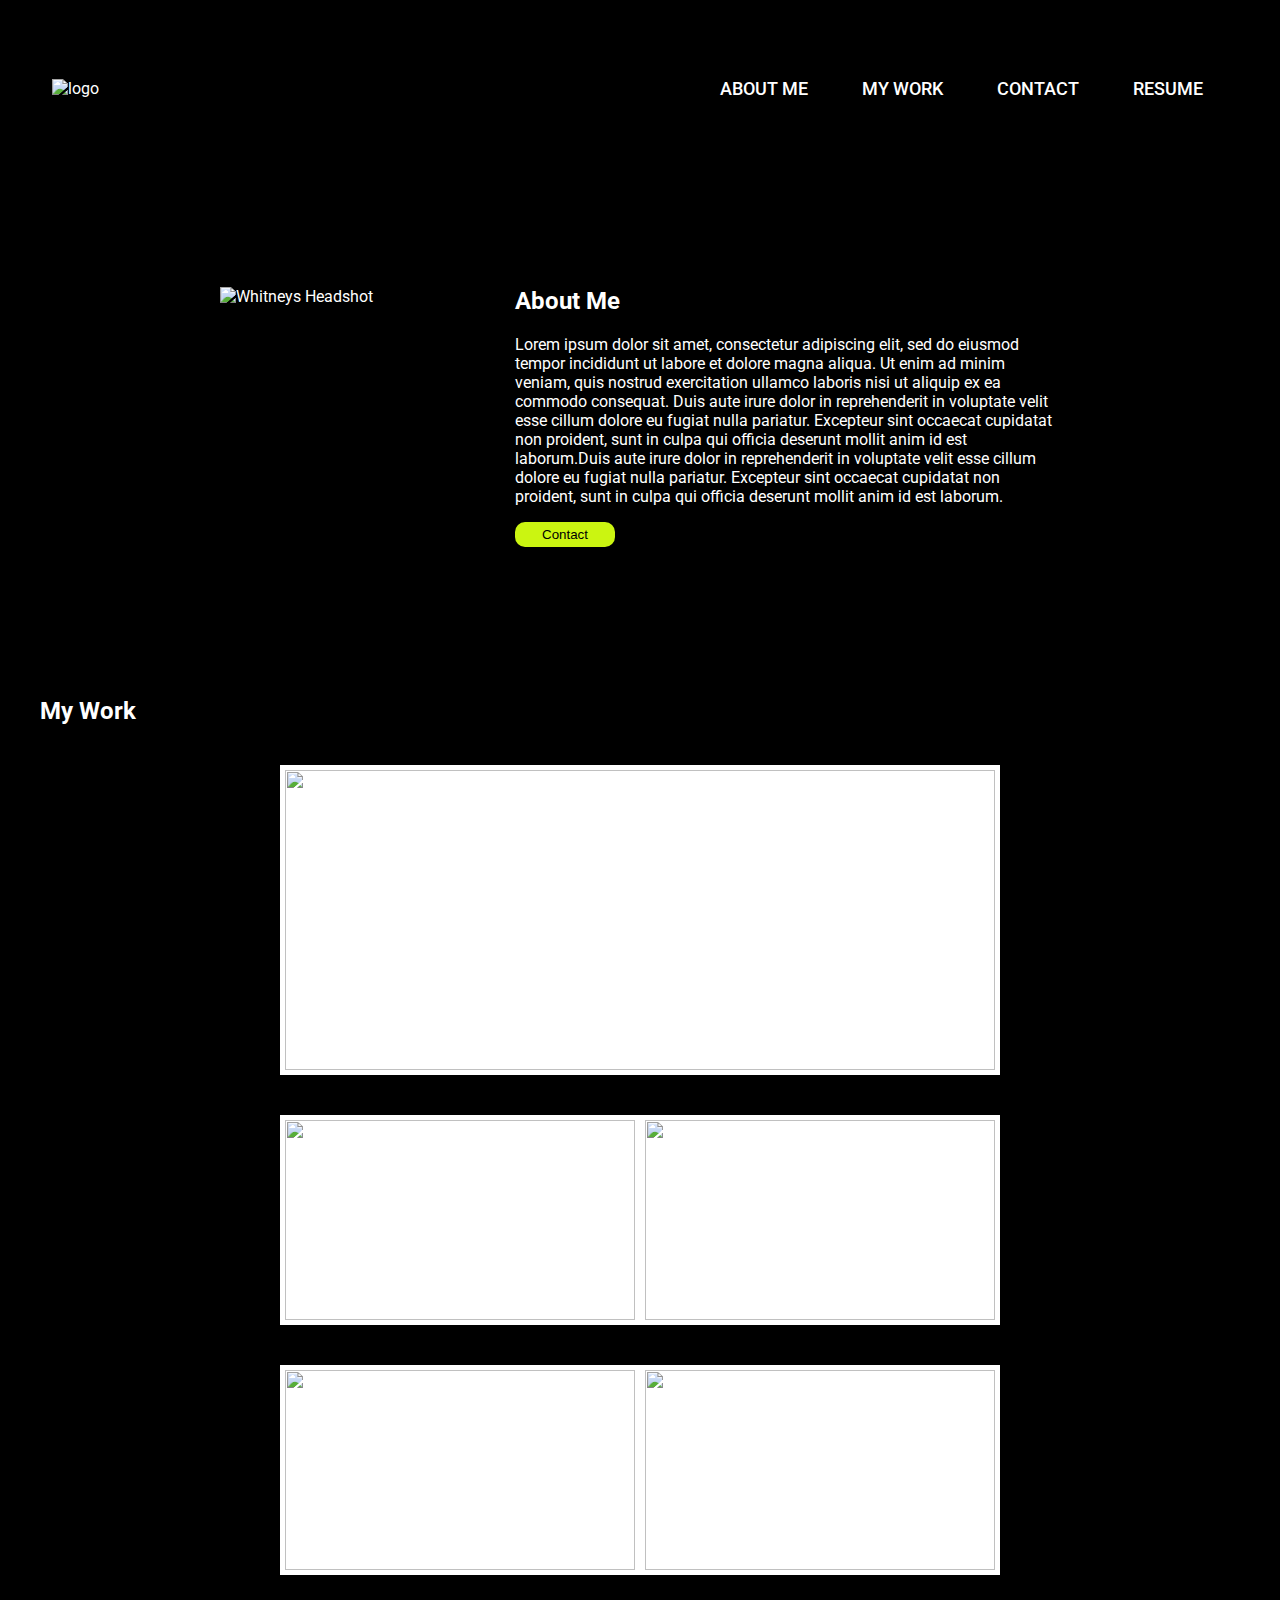
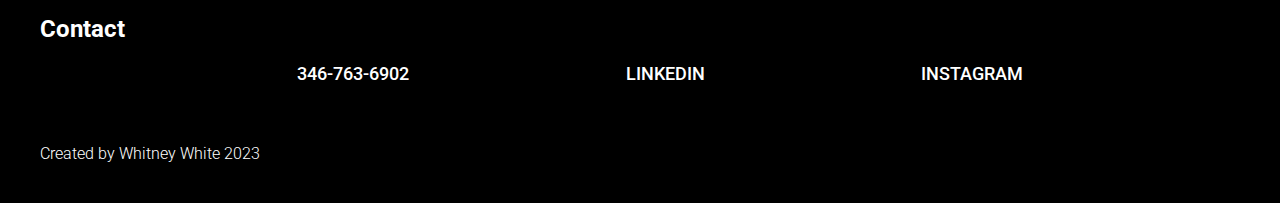
==== index.html @ d3df81c3 "css changes" ====
<!DOCTYPE html>
<html lang="en">
<head>
    <meta charset="UTF-8" />
    <meta http-equiv="X-UA-Compatible" content="IE=edge">
    <meta name="viewport" content="width=device-width, initial-scale=1.0">
    <title>Whitney's Portfolio: Homepage</title>
    <link rel="stylesheet" href="./assets/reset.css">
    <link rel="stylesheet" href="./assets/style.css">
    <link rel="preconnect" href="https://fonts.googleapis.com">
<link rel="preconnect" href="https://fonts.gstatic.com" crossorigin>
<link href="https://fonts.googleapis.com/css2?family=Roboto:wght@300;500;900&display=swap" rel="stylesheet">
    
</head>


<body>
    <header> 
    <img src="https://static.wixstatic.com/media/793006_b1556912bc544de5bf88725b9a4f26f5~mv2.png/v1/crop/x_10,y_48,w_512,h_543/fill/w_92,h_94,al_c,q_85,usm_0.66_1.00_0.01,enc_auto/W_Logo.png" alt="logo">
    <!-- <h1>WHITNEY W</h1> -->
    <nav class="nav-links">
        <ul>
            <li><a href="#">About Me</a></li>
            <li><a href="#">My Work</a></li>
            <li><a href="#">Contact</a></li>
            <li><a href="#">Resume</a></li>
        </ul>
    </nav>
    </header>

    <main class="wrapper">
        <img class="headshot" src="assets/images/heahshot.png" alt="Whitneys Headshot" width="275" height="275">
        <article class="aboutme">
            <h2>About Me</h2>
            <p>Lorem ipsum dolor sit amet, consectetur adipiscing elit, sed do eiusmod tempor incididunt ut labore et dolore magna aliqua. Ut enim ad minim veniam, quis nostrud exercitation ullamco laboris nisi ut aliquip ex ea commodo consequat. Duis aute irure dolor in reprehenderit in voluptate velit esse cillum dolore eu fugiat nulla pariatur. Excepteur sint occaecat cupidatat non proident, sunt in culpa qui officia deserunt mollit anim id est laborum.Duis aute irure dolor in reprehenderit in voluptate velit esse cillum dolore eu fugiat nulla pariatur. Excepteur sint occaecat cupidatat non proident, sunt in culpa qui officia deserunt mollit anim id est laborum.</p>
        
            <button>Contact</button>
            
        </article>
    </main>
        <article class="mywork">
            <h2>My Work</h2>
        </article>


    <section class="cards">
        <div class="container">
            <!-- image row start -->
                <!-- image card start -->
                <div class="image-1">
                    <img src="https://images.unsplash.com/photo-1525547719571-a2d4ac8945e2?ixlib=rb-4.0.3&ixid=MnwxMjA3fDB8MHxwaG90by1wYWdlfHx8fGVufDB8fHx8&auto=format&fit=crop&w=764&q=80" width="100%" height="100%">
                    <div class="details">
                        <h2>Application 1</h2>
                        <p>Project description</p>
                    </div>
                </div>
                <!-- image card end -->
       
        </div>

        
        <div class="container">
            <!-- image row start -->
                <!-- image card start -->
                <div class="image-2">
                    <img src="https://images.unsplash.com/photo-1525547719571-a2d4ac8945e2?ixlib=rb-4.0.3&ixid=MnwxMjA3fDB8MHxwaG90by1wYWdlfHx8fGVufDB8fHx8&auto=format&fit=crop&w=764&q=80" width="100%" height="100%">
                    <div class="details">
                        <h2>Application 2</h2>
                        <p>Project description</p>
                    </div>
                </div>
          
                <!-- image card end -->

                <!-- image row start -->
           
                <!-- image card start -->
                <div class="image-2">
                    <img src="https://images.unsplash.com/photo-1525547719571-a2d4ac8945e2?ixlib=rb-4.0.3&ixid=MnwxMjA3fDB8MHxwaG90by1wYWdlfHx8fGVufDB8fHx8&auto=format&fit=crop&w=764&q=80" width="100%" height="100%">
                    <div class="details">
                        <h2>Application 3</h2>
                        <p>Project description</p>
                    </div>
                </div>
        
                <!-- image card end -->

        </div>

        <div class="container">
            <!-- image row start -->
                <!-- image card start -->
                <div class="image-2">
                    <img src="https://images.unsplash.com/photo-1525547719571-a2d4ac8945e2?ixlib=rb-4.0.3&ixid=MnwxMjA3fDB8MHxwaG90by1wYWdlfHx8fGVufDB8fHx8&auto=format&fit=crop&w=764&q=80" width="100%" height="100%">
                    <div class="details">
                        <h2>Application 4</h2>
                        <p>Project description</p>
                    </div>
                </div>
          
                <!-- image card end -->

                <!-- image row start -->
           
                <!-- image card start -->
                <div class="image-2" >
                    <img src="https://images.unsplash.com/photo-1525547719571-a2d4ac8945e2?ixlib=rb-4.0.3&ixid=MnwxMjA3fDB8MHxwaG90by1wYWdlfHx8fGVufDB8fHx8&auto=format&fit=crop&w=764&q=80" width="100%" height="100%">
                    <div class="details">
                        <h2>Application 5</h2>
                        <p>Project description</p>
                    </div>
                </div>
        
                <!-- image card end -->

        </div>
    </section>

        <article class="contact">
        <h2>Contact</h2>

        <ul>
            <li>346-763-6902</li>
            <li><a href="#">LINKEDIN</a></li>
            <li><a href="#">INSTAGRAM</a></li>
        </ul>
        
        </article>
    

    <footer class=""> Created by Whitney White 2023</footer>
</body>
</html>
---- assets/style.css ----
body {
background-color: #000000;
color: #fff;
padding: 40px;
margin: auto;
font-family: 'Roboto', sans-serif;
}

/* style of the nav bar */
header {
    display: flex;
    justify-content: space-between;
    align-items: center;
    padding: 1%;
    background-color: #000000;
    color: #fff;
    }

.logo img {
  
}
/* style of the nav links */
nav ul li {
    display: inline-block;
    /* min-width: 300px; */
    list-style-type: none;
    padding: 10px 25px;

}

nav a {
    /* text-align: center; */
    /* padding: 12px 12px; */
    color: white;
    font-size: 18px;
    font-weight: 500;
    text-decoration: none;
    text-transform: uppercase;
}

nav a:hover {
  color: #cbf511;  
}
/* sections CSS */

.wrapper {
    margin: 150px auto;
    width: 70%;
}

.headshot {
    float: left;
    max-width: 300px;
    margin-right: 20px;
    
}

.aboutme {
    color: #fff;

}

.about h2 {
    font-size: 42px;
    margin-top: 100px;

}

.about p{
    font-size: 16px;
    font-weight: 300;
}

button {
    background-color: #cbf511;
    border-radius: 10px;
    border: none;
    width: 100px;
    height: 25px;
}




footer {
    font-weight: 300;
    margin-top: 60px;
}

/* Portfolio application section */
.container {
    margin: 20px;
    width: 60%; 
    display: flex
} 

.cards {
    width: 100%;
    display: flex;
    justify-content: center;
    align-items: center;
    flex-wrap: wrap;
    flex-direction: column;
}

.image-1 {
    background: white;
    position: relative;
    flex: 1;
    padding: 5px;
    /* max-width: 800px; */
    height: 300px;
   
    overflow: hidden;
}

.image-1 img {
    position: relative;

}

.image-1 .details {
    position: absolute;
    top: 0;
    right: 0;
    color: #fff;
    width: 100%;
    height: 100%;

}

.image-1 .details h2{
    text-align: center;
    font-size: 24px;
    font-weight: 500;
    margin-top: 125px;

}

.image-1 .details p{
    text-align: center;
    font-size: 18px;
    font-weight: 300;
    margin-top: 5px;

}

.image-1 :hover {
    color: #cbf511;
}

/* row 2 & 3  */

/*  container contorls the childern styles in the container*/
.container-2{
    display: flex;
    flex-direction: row;
    justify-content: center;

} 

.row-2 {
    width: 100%;
    display: flex;
    justify-content: center;
    flex-wrap: wrap;

}


.image-2 {
    background: white;
    position: relative;
    flex: 1;
    padding: 5px;
    /* width: 300px;  */
    height: 200px;
    
   
}

.image-2 img {
    position: relative;
    vertical-align: top;

}

.image-2 .details {
    position: absolute;
    top: 0;
    right: 0;
    color: #fff;
    width: 100%;
    height: 100%;
}

.image-2 .details h2{
    text-align: center;
    font-size: 24px;
    font-weight: 500px;
    margin-top: 50px;
}
.image-2 .details p{
    text-align: center;
    font-size: 18px;
    font-weight: 300;
    margin-top: none; 
}

.image-2 :hover {
    color: #cbf511;
}
/* contact section */

.contact ul {
    display: flex;
    justify-content: space-evenly;
    list-style-type: none;
    color: white;
    font-size: 18px;
    font-weight: 500;
    text-transform: uppercase;
    margin-bottom: 40px;
}

.contact ul li{
    color: #fff;
    text-decoration: none;
}

.contact a{
    color: #fff;
    text-decoration: none;
}


.contact li a:hover{
    color: #cbf511;
}
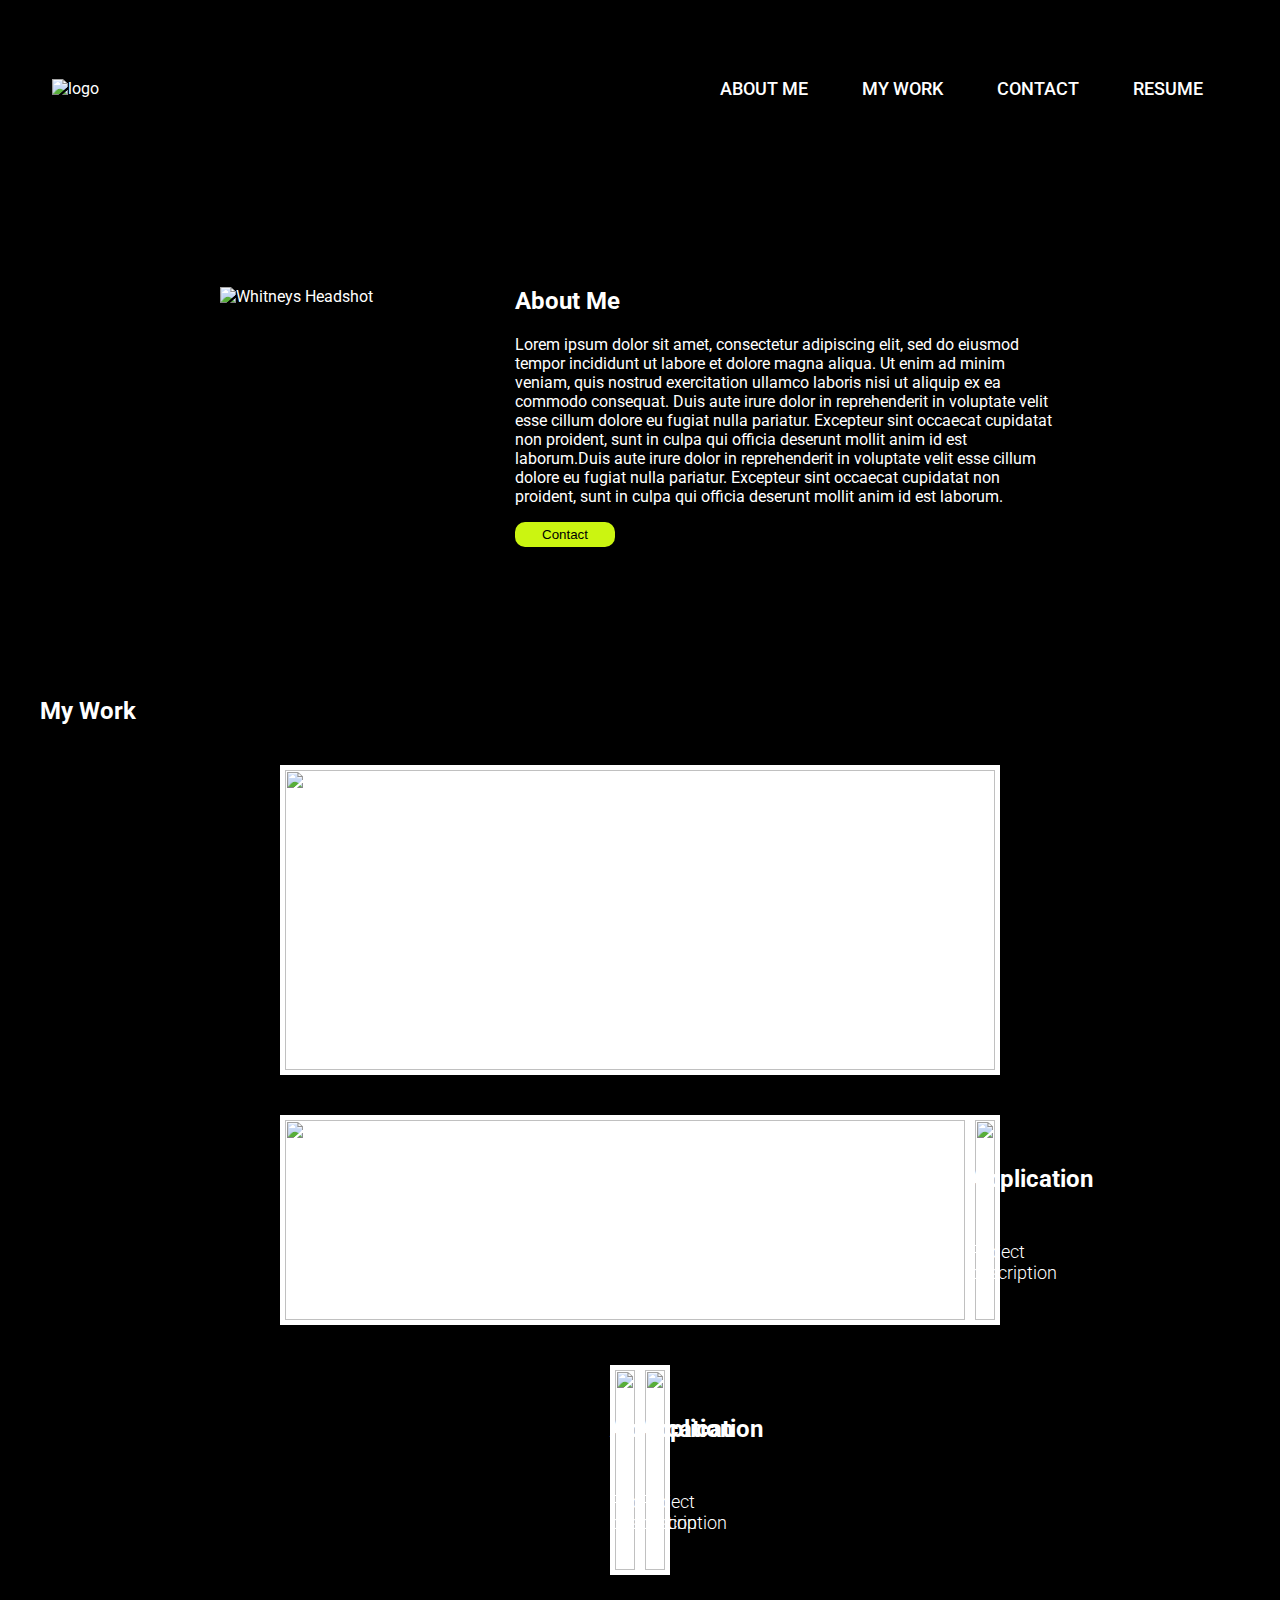
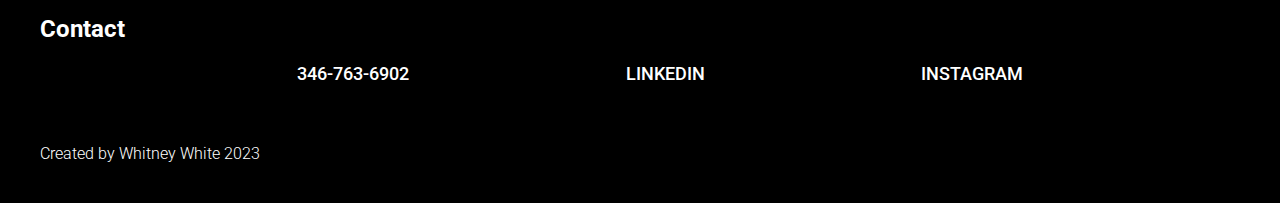
==== commit 773cefe8: "updating my work" ====
--- a/index.html
+++ b/index.html
@@ -20,9 +20,9 @@
     <!-- <h1>WHITNEY W</h1> -->
     <nav class="nav-links">
         <ul>
-            <li><a href="#">About Me</a></li>
-            <li><a href="#">My Work</a></li>
-            <li><a href="#">Contact</a></li>
+            <li><a href="#about">About Me</a></li>
+            <li><a href="#work">My Work</a></li>
+            <li><a href="#contactS">Contact</a></li>
             <li><a href="#">Resume</a></li>
         </ul>
     </nav>
@@ -31,7 +31,7 @@
     <main class="wrapper">
         <img class="headshot" src="assets/images/heahshot.png" alt="Whitneys Headshot" width="275" height="275">
         <article class="aboutme">
-            <h2>About Me</h2>
+            <h2 id="about">About Me</h2>
             <p>Lorem ipsum dolor sit amet, consectetur adipiscing elit, sed do eiusmod tempor incididunt ut labore et dolore magna aliqua. Ut enim ad minim veniam, quis nostrud exercitation ullamco laboris nisi ut aliquip ex ea commodo consequat. Duis aute irure dolor in reprehenderit in voluptate velit esse cillum dolore eu fugiat nulla pariatur. Excepteur sint occaecat cupidatat non proident, sunt in culpa qui officia deserunt mollit anim id est laborum.Duis aute irure dolor in reprehenderit in voluptate velit esse cillum dolore eu fugiat nulla pariatur. Excepteur sint occaecat cupidatat non proident, sunt in culpa qui officia deserunt mollit anim id est laborum.</p>
         
             <button>Contact</button>
@@ -39,34 +39,44 @@
         </article>
     </main>
         <article class="mywork">
-            <h2>My Work</h2>
+            <h2 id="work">My Work</h2>
         </article>
 
 
     <section class="cards">
+      
         <div class="container">
+            
             <!-- image row start -->
                 <!-- image card start -->
+                
                 <div class="image-1">
+                    <a href="https://oscarl214.github.io/Bird_Project/" >
                     <img src="https://images.unsplash.com/photo-1525547719571-a2d4ac8945e2?ixlib=rb-4.0.3&ixid=MnwxMjA3fDB8MHxwaG90by1wYWdlfHx8fGVufDB8fHx8&auto=format&fit=crop&w=764&q=80" width="100%" height="100%">
                     <div class="details">
-                        <h2>Application 1</h2>
-                        <p>Project description</p>
+                        
+                        <h2>Bird House Project</h2>
+                        <p>A Interactive Front-End Group Project using 2 Api's</p>
+                       
                     </div>
+                    </a>
                 </div>
                 <!-- image card end -->
-       
+          
         </div>
+        
 
         
         <div class="container">
             <!-- image row start -->
                 <!-- image card start -->
                 <div class="image-2">
+                    <a href="https://yumbook.herokuapp.com/" >
                     <img src="https://images.unsplash.com/photo-1525547719571-a2d4ac8945e2?ixlib=rb-4.0.3&ixid=MnwxMjA3fDB8MHxwaG90by1wYWdlfHx8fGVufDB8fHx8&auto=format&fit=crop&w=764&q=80" width="100%" height="100%">
                     <div class="details">
-                        <h2>Application 2</h2>
-                        <p>Project description</p>
+                        <h2>Yumbook</h2>
+                        <p>Interactive Full-Stack Project
+                        </p>
                     </div>
                 </div>
           
@@ -117,7 +127,7 @@
     </section>
 
         <article class="contact">
-        <h2>Contact</h2>
+        <h2 id="contactS">Contact</h2>
 
         <ul>
             <li>346-763-6902</li>
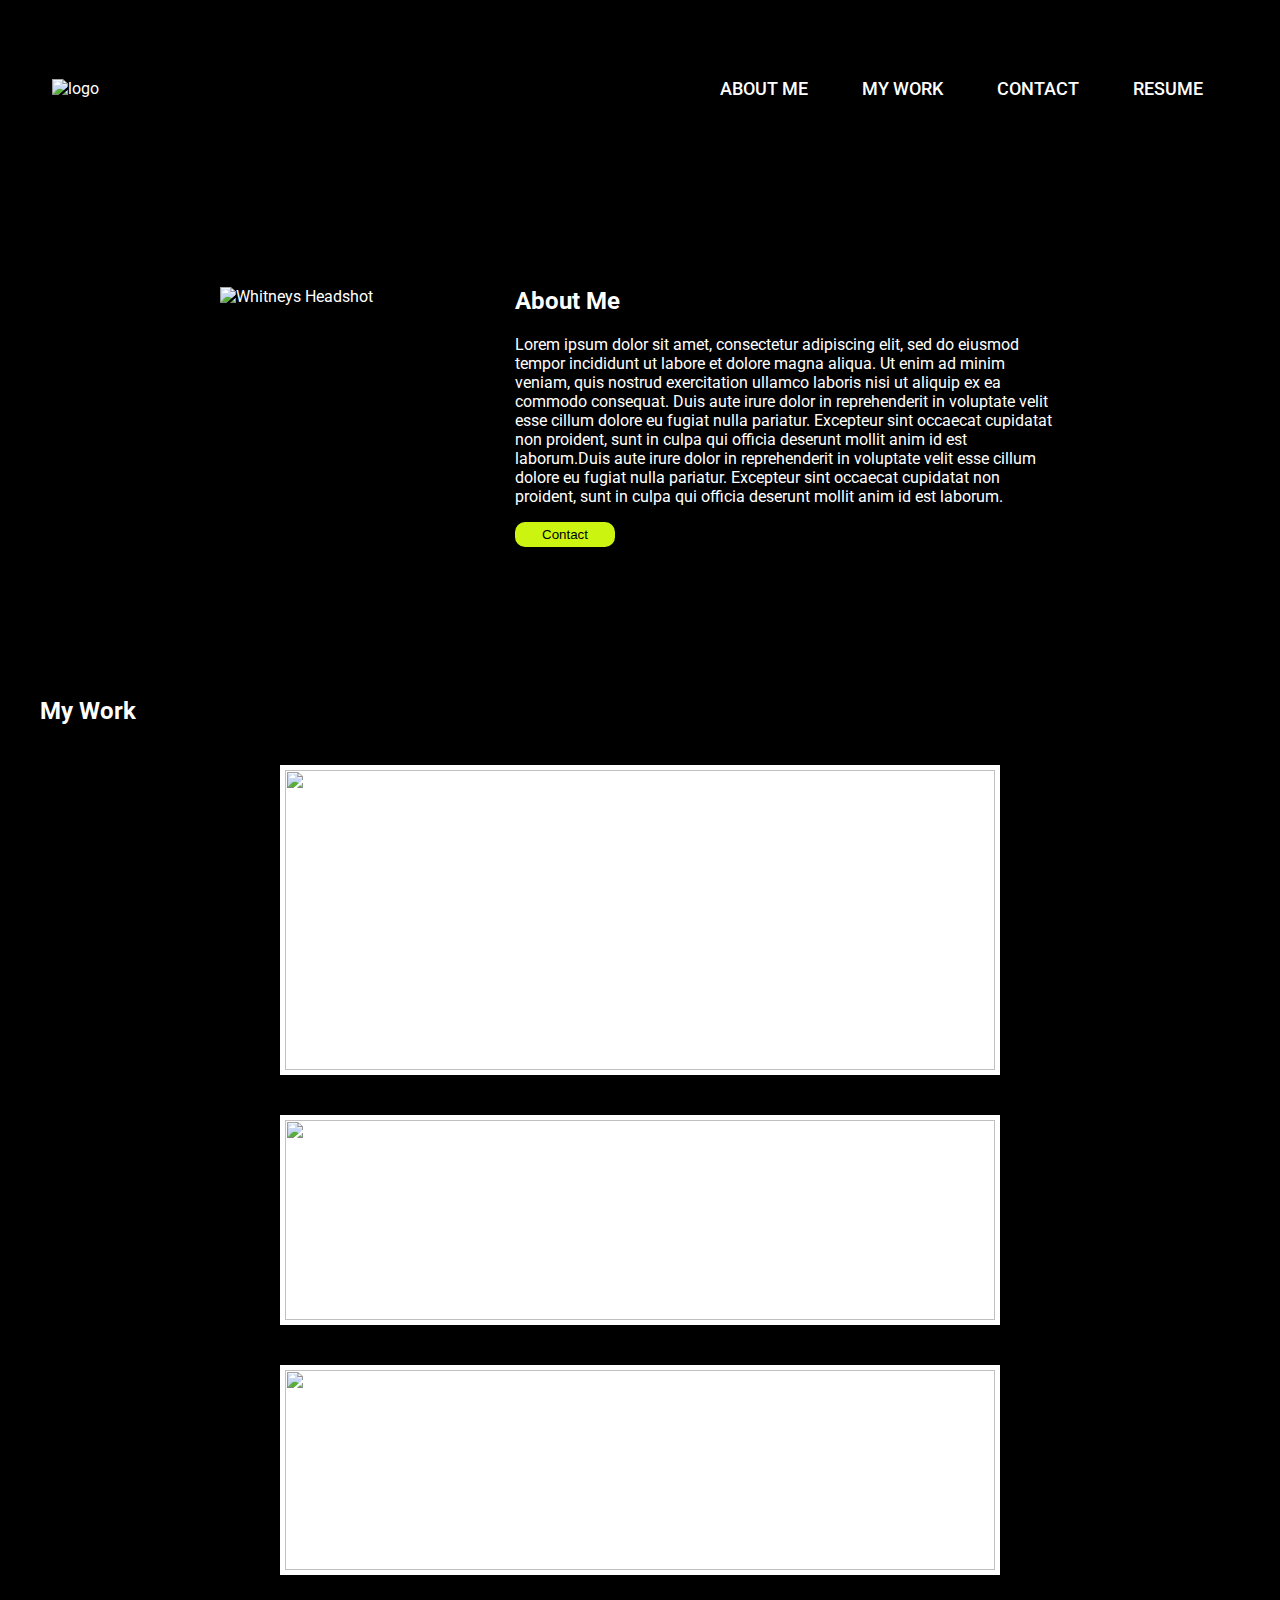
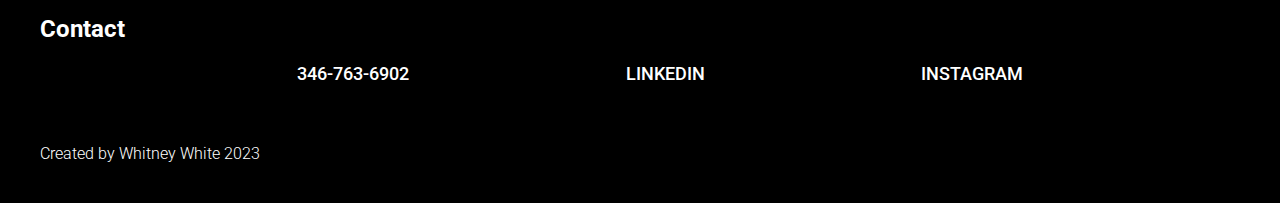
==== commit 4d5a3fe1: "added new portfolio project" ====
--- a/index.html
+++ b/index.html
@@ -78,52 +78,30 @@
                         <p>Interactive Full-Stack Project
                         </p>
                     </div>
+                    </a>
                 </div>
+        </div>
           
-                <!-- image card end -->
-
-                <!-- image row start -->
-           
-                <!-- image card start -->
-                <div class="image-2">
-                    <img src="https://images.unsplash.com/photo-1525547719571-a2d4ac8945e2?ixlib=rb-4.0.3&ixid=MnwxMjA3fDB8MHxwaG90by1wYWdlfHx8fGVufDB8fHx8&auto=format&fit=crop&w=764&q=80" width="100%" height="100%">
-                    <div class="details">
-                        <h2>Application 3</h2>
-                        <p>Project description</p>
-                    </div>
-                </div>
-        
-                <!-- image card end -->
-
-        </div>
-
+        <!-- image card end -->
         <div class="container">
             <!-- image row start -->
                 <!-- image card start -->
                 <div class="image-2">
+                    <a href="https://cohort-retort.vercel.app/">
                     <img src="https://images.unsplash.com/photo-1525547719571-a2d4ac8945e2?ixlib=rb-4.0.3&ixid=MnwxMjA3fDB8MHxwaG90by1wYWdlfHx8fGVufDB8fHx8&auto=format&fit=crop&w=764&q=80" width="100%" height="100%">
                     <div class="details">
-                        <h2>Application 4</h2>
-                        <p>Project description</p>
+                        <h2>Cohort Retort</h2>
+                        <p>A Interactive Full-Stack Project
+                        </p>
                     </div>
+                    </a>
+            
+                <!-- image card end -->
                 </div>
-          
-                <!-- image card end -->
+        </div>
 
-                <!-- image row start -->
-           
-                <!-- image card start -->
-                <div class="image-2" >
-                    <img src="https://images.unsplash.com/photo-1525547719571-a2d4ac8945e2?ixlib=rb-4.0.3&ixid=MnwxMjA3fDB8MHxwaG90by1wYWdlfHx8fGVufDB8fHx8&auto=format&fit=crop&w=764&q=80" width="100%" height="100%">
-                    <div class="details">
-                        <h2>Application 5</h2>
-                        <p>Project description</p>
-                    </div>
-                </div>
+
         
-                <!-- image card end -->
-
-        </div>
     </section>
 
         <article class="contact">
